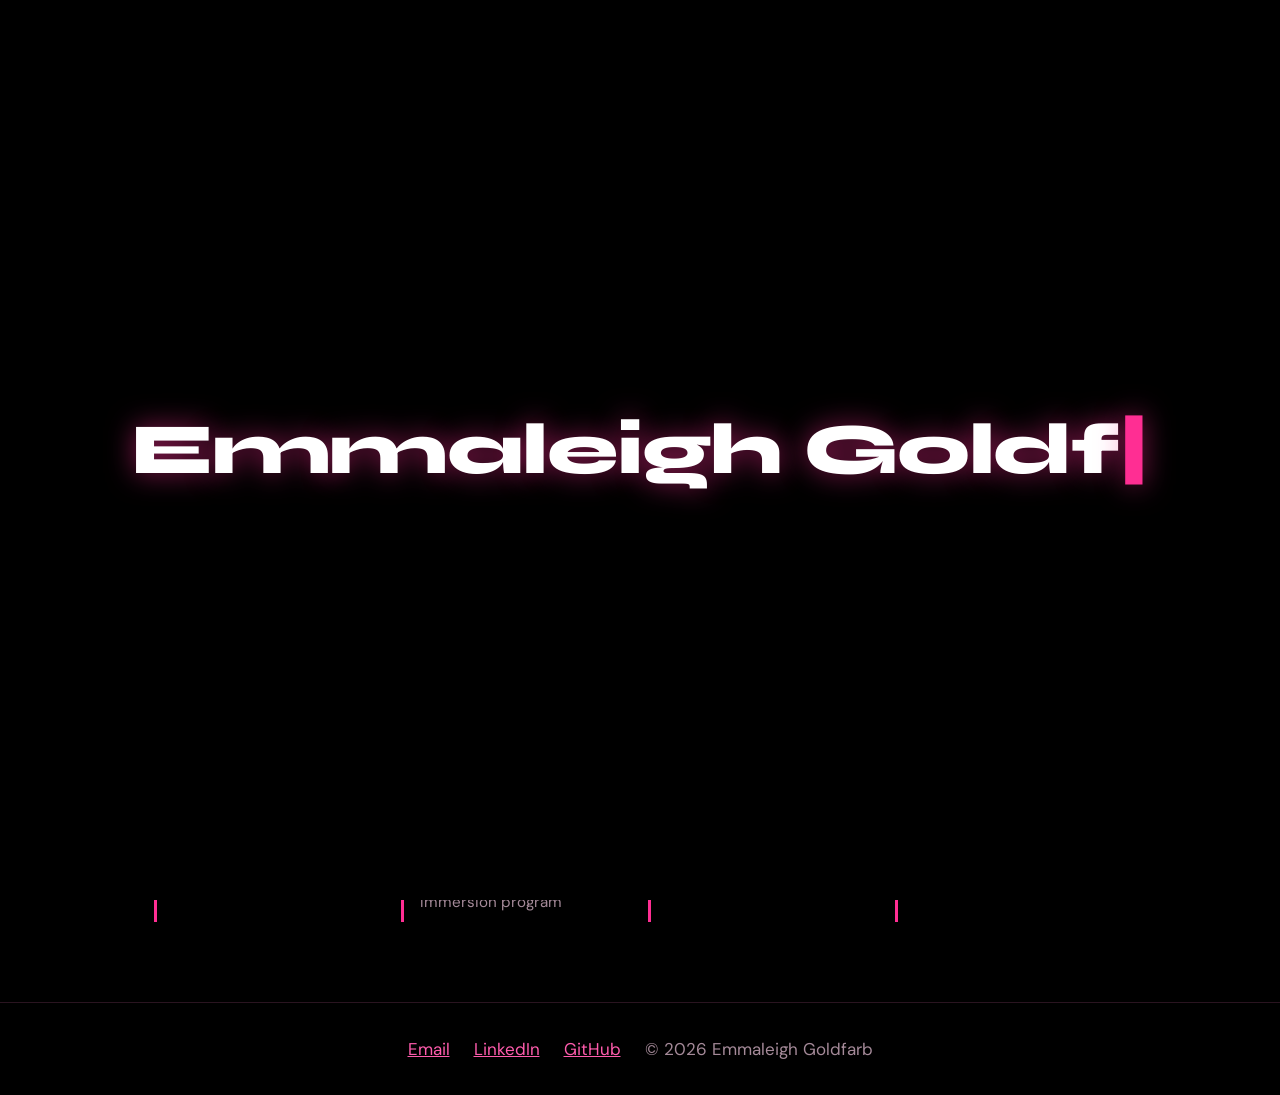
==== index.html @ 019fbb37 "website base" ====
<!DOCTYPE html><html lang="en"><head><meta charset="utf-8"><meta name="viewport" content="width=device-width,initial-scale=1"><link rel="preconnect" href="https://fonts.googleapis.com"><link rel="preconnect" href="https://fonts.gstatic.com" crossorigin><link href="https://fonts.googleapis.com/css2?family=DM+Sans:wght@400;700&family=Syne:wght@600;800&display=swap" rel="stylesheet"><link rel="stylesheet" href="css/style.css"><title>Emmaleigh Goldfarb | Computer Science Student & Web Developer</title><meta name="description" content="Portfolio of Emmaleigh Goldfarb, computer science student at Binghamton University."></head><body>
<div id="splash"><h1 id="sname"></h1></div>
<main><section class="hero"><h1>Emmaleigh Goldfarb</h1><p class="tag" id="tag"></p>
<p class="lede" style="margin-top:1.5rem">I'm a computer science student at Binghamton University. I build web apps, research 3D models, and teach middle and high schoolers to code with Girls Who Code.</p>
<div class="row"><a class="btn solid" href="projects.html">See my projects</a><a class="btn" href="resume.html">View my resume</a><a class="btn" href="skills.html">Explore my skills</a></div></section>
<div class="stats"><div class="stat"><b data-n="1000" data-s="+">0</b><span>users on the FRI Program dashboard I helped build</span></div><div class="stat"><b data-n="7">0</b><span>person research team in the Freshman Research Immersion program</span></div><div class="stat"><b data-n="10">0</b><span>programming languages</span></div><div class="stat"><b data-n="2029">0</b><span>B.S. in Computer Science</span></div></div></main>
<script src="js/common.js"></script><script src="js/home.js"></script></body></html>
---- css/style.css ----
:root{--bg:#000;--panel:#0d0709;--pink:#ff2e93;--hot:#ff5cad;--blush:#f7c6dc;--mute:#a58a99;--line:#2a1420;color-scheme:dark}
*{box-sizing:border-box;margin:0}
html{scroll-behavior:smooth}
body{background:var(--bg);color:var(--blush);font:17px/1.65 'DM Sans',system-ui,sans-serif;min-height:100vh}
h1,h2,h3{font-family:'Syne','DM Sans',sans-serif;color:#fff;line-height:1.1;letter-spacing:-.02em}
h1{font-size:clamp(2.8rem,9vw,6.5rem);font-weight:800;text-shadow:0 0 28px rgba(255,46,147,.55)}
h2{font-size:clamp(2rem,5vw,3.2rem);margin-bottom:1rem;text-shadow:0 0 18px rgba(255,46,147,.4)}
h3{font-size:1.25rem}
a{color:var(--hot)}
:focus-visible{outline:2px solid var(--pink);outline-offset:3px}
#bg{position:fixed;inset:0;z-index:-1}
nav{position:sticky;top:0;z-index:20;display:flex;justify-content:space-between;align-items:center;padding:.9rem 5vw;background:rgba(0,0,0,.78);backdrop-filter:blur(10px);border-bottom:1px solid var(--line)}
nav .logo{font:800 1.2rem 'Syne',sans-serif;color:#fff;text-decoration:none;text-shadow:0 0 12px var(--pink)}
nav ul{display:flex;gap:1.6rem;list-style:none;padding:0}
nav ul a{color:var(--mute);text-decoration:none;padding:.2rem 0;border-bottom:2px solid transparent;transition:.2s}
nav ul a:hover,nav ul a[aria-current]{color:#fff;border-color:var(--pink)}
main{max-width:1100px;margin:0 auto;padding:4rem 5vw 5rem}
.btn{display:inline-block;padding:.75rem 1.5rem;border:2px solid var(--pink);border-radius:999px;color:#fff;text-decoration:none;font-weight:700;background:transparent;cursor:pointer;font-family:inherit;font-size:1rem;transition:.2s}
.btn:hover{background:var(--pink);box-shadow:0 0 26px var(--pink)}
.btn.solid{background:var(--pink);color:#000}
.btn.solid:hover{background:var(--hot)}
.row{display:flex;gap:1rem;flex-wrap:wrap;margin-top:2rem}
.lede{color:var(--mute);max-width:60ch;margin-bottom:2rem}
.chips{display:flex;gap:.6rem;flex-wrap:wrap;margin:1.5rem 0}
.chip{padding:.35rem 1rem;border:1px solid var(--line);border-radius:999px;background:var(--panel);color:var(--blush);cursor:pointer;font:inherit;font-size:.92rem}
.chip[aria-pressed=true],.chip:hover{border-color:var(--pink);color:#fff;box-shadow:0 0 14px rgba(255,46,147,.5)}
footer{padding:2rem 5vw;border-top:1px solid var(--line);color:var(--mute);display:flex;gap:1.5rem;flex-wrap:wrap;justify-content:center}
/* splash + home */
#splash{position:fixed;inset:0;z-index:100;background:#000;display:grid;place-items:center;transition:opacity .8s}
#splash.out{opacity:0;pointer-events:none}
#splash h1{font-size:clamp(2rem,7vw,4.5rem);white-space:nowrap}
#splash h1::after{content:'|';animation:blink .7s steps(1) infinite;color:var(--pink)}
@keyframes blink{50%{opacity:0}}
.hero{min-height:68vh;display:flex;flex-direction:column;justify-content:center}
.tag{font:600 clamp(1.1rem,3vw,1.8rem) 'Syne',sans-serif;color:var(--hot);min-height:2.2em;margin-top:1rem}
.tag::after{content:'|';animation:blink .7s steps(1) infinite}
.stats{display:grid;grid-template-columns:repeat(auto-fit,minmax(190px,1fr));gap:1rem;margin-top:3rem}
.stat{border-left:3px solid var(--pink);padding:.4rem 1rem}
.stat b{display:block;font:800 2.2rem 'Syne',sans-serif;color:#fff}
.stat span{color:var(--mute);font-size:.95rem}
/* cards */
.grid{display:grid;grid-template-columns:repeat(auto-fill,minmax(300px,1fr));gap:1.4rem}
.card{background:var(--panel);border:1px solid var(--line);border-radius:18px;padding:1.6rem;cursor:pointer;text-align:left;color:inherit;font:inherit;transition:border-color .2s,box-shadow .2s;transform-style:preserve-3d}
.card:hover{border-color:var(--pink);box-shadow:0 0 30px rgba(255,46,147,.3)}
.card p{color:var(--mute);margin:.6rem 0 1rem}
.tags{display:flex;gap:.4rem;flex-wrap:wrap}
.tags i{font-style:normal;font-size:.8rem;padding:.15rem .7rem;border-radius:999px;background:rgba(255,46,147,.14);color:var(--hot)}
dialog{background:var(--panel);color:var(--blush);border:1px solid var(--pink);border-radius:20px;padding:2rem;max-width:640px;width:92vw;box-shadow:0 0 60px rgba(255,46,147,.35)}
dialog::backdrop{background:rgba(0,0,0,.8)}
dialog ul,.detail ul{padding-left:1.2rem;margin:1rem 0}
dialog li,.detail li{margin:.4rem 0}
.x{float:right}
/* resume */
.tl{position:relative;margin-top:1.5rem;padding-left:2rem}
.tl::before{content:'';position:absolute;left:6px;top:0;bottom:0;width:2px;background:var(--line)}
.tl .fill{position:absolute;left:6px;top:0;width:2px;height:0;background:var(--pink);box-shadow:0 0 12px var(--pink)}
.ent{position:relative;margin-bottom:1rem}
.ent::before{content:'';position:absolute;left:-2rem;top:1.15rem;width:14px;height:14px;border-radius:50%;background:#000;border:2px solid var(--line);transition:.3s}
.ent.lit::before{border-color:var(--pink);background:var(--pink);box-shadow:0 0 14px var(--pink)}
.ent button{width:100%;display:flex;justify-content:space-between;gap:1rem;background:var(--panel);border:1px solid var(--line);border-radius:14px;padding:1rem 1.3rem;color:#fff;font:inherit;cursor:pointer;text-align:left}
.ent button:hover,.ent button[aria-expanded=true]{border-color:var(--pink)}
.ent small{color:var(--mute);white-space:nowrap}
.detail{display:none;padding:.2rem 1.3rem}
.detail.open{display:block}
/* skills */
#field{position:relative;height:min(62vw,610px);min-height:460px;border:1px solid var(--line);border-radius:22px;overflow:hidden;background:radial-gradient(circle at 50% 50%,rgba(255,46,147,.18),transparent 18%),radial-gradient(circle at 50% 120%,rgba(255,46,147,.12),transparent 60%);isolation:isolate}
.core{position:absolute;left:50%;top:51%;z-index:10;width:clamp(108px,18vw,164px);aspect-ratio:1;border-radius:50%;display:grid;place-items:center;color:var(--pink);background:radial-gradient(circle at 32% 28%,#ff78bb,#ff2e93 58%,#a10055);box-shadow:0 0 0 14px rgba(255,46,147,.1),0 0 40px rgba(255,46,147,.72);transform:translate(-50%,-50%);animation:core-pulse 2.8s ease-in-out infinite}.core img{width:83%;height:83%;filter:drop-shadow(0 4px 5px rgba(0,0,0,.45))}.core span{position:absolute;bottom:13%;font:700 clamp(.68rem,1.2vw,.85rem) 'Syne',sans-serif;letter-spacing:.18em;color:#fff;text-shadow:0 1px 4px #000}@keyframes core-pulse{50%{box-shadow:0 0 0 22px rgba(255,46,147,.04),0 0 58px rgba(255,46,147,.88)}}
.orb{position:absolute;z-index:15;width:clamp(48px,8vw,78px);aspect-ratio:1;border-radius:50%;border:2px solid var(--pink);background:radial-gradient(circle at 30% 28%,rgba(255,92,173,.62),rgba(255,46,147,.11) 70%);color:#fff;font:700 .78rem 'Syne',sans-serif;display:grid;place-items:center;cursor:pointer;box-shadow:0 0 16px rgba(255,46,147,.35),inset 0 0 14px rgba(255,46,147,.26);will-change:transform;animation:float var(--float-time) ease-in-out var(--float-delay) infinite alternate;transition:background .18s,box-shadow .18s,opacity .18s}.orb::after{content:'';position:absolute;inset:18%;border-radius:50%;background:var(--pink);opacity:.14;filter:blur(9px);z-index:-1}.orb img{width:57%;height:57%;object-fit:contain;filter:drop-shadow(0 2px 4px rgba(0,0,0,.35));pointer-events:none}.orb span{position:absolute;bottom:-1.7rem;left:50%;transform:translate(-50%,5px);opacity:0;white-space:nowrap;text-shadow:0 1px 4px #000;pointer-events:none;transition:opacity .18s,transform .18s}.orb.is-hovered,.orb:focus-visible{background:rgba(255,46,147,.5);box-shadow:0 0 38px var(--pink);animation-play-state:paused}.orb.is-hovered span,.orb:focus-visible span{opacity:1;transform:translate(-50%,0)}.orb.selected{border-color:#fff;box-shadow:0 0 52px var(--pink),0 0 10px #fff;z-index:20}.orb.selected:not(.is-hovered) span{opacity:0}@keyframes float{from{translate:-50% calc(-50% - 10px)}to{translate:-50% calc(-50% + 10px)}}
.hint{color:var(--mute);font-size:.9rem;margin:.8rem 0 1.5rem}
.term{margin-top:1.5rem;background:#050203;border:1px solid var(--pink);border-radius:14px;overflow:hidden;box-shadow:0 0 30px rgba(255,46,147,.2)}
.term header{display:flex;gap:.5rem;align-items:center;padding:.6rem 1rem;border-bottom:1px solid var(--line);color:var(--mute);font-size:.85rem}
.term header i{width:10px;height:10px;border-radius:50%;background:var(--pink);opacity:.7}
.term pre{padding:1.2rem;overflow-x:auto;font:.92rem/1.6 ui-monospace,Menlo,Consolas,monospace;color:var(--blush)}
.term p{padding:0 1.2rem 1.2rem}
.tools{display:flex;gap:.6rem;flex-wrap:wrap}
.tool{padding:.5rem 1.1rem;border:1px solid var(--line);border-radius:10px;background:var(--panel)}
.tool.hide{display:none}
.sec{margin-top:4rem}
.cursor-dot{position:fixed;width:10px;height:10px;border-radius:50%;background:var(--pink);pointer-events:none;z-index:200;box-shadow:0 0 12px var(--pink);transition:opacity .6s}
@media(max-width:640px){nav ul{gap:.9rem;font-size:.9rem}#field{height:440px;min-height:440px}.orb{font-size:.67rem}.orb span{bottom:-1.45rem}.hint{font-size:.82rem}}
@media(prefers-reduced-motion:reduce){*{animation:none!important;transition:none!important}}
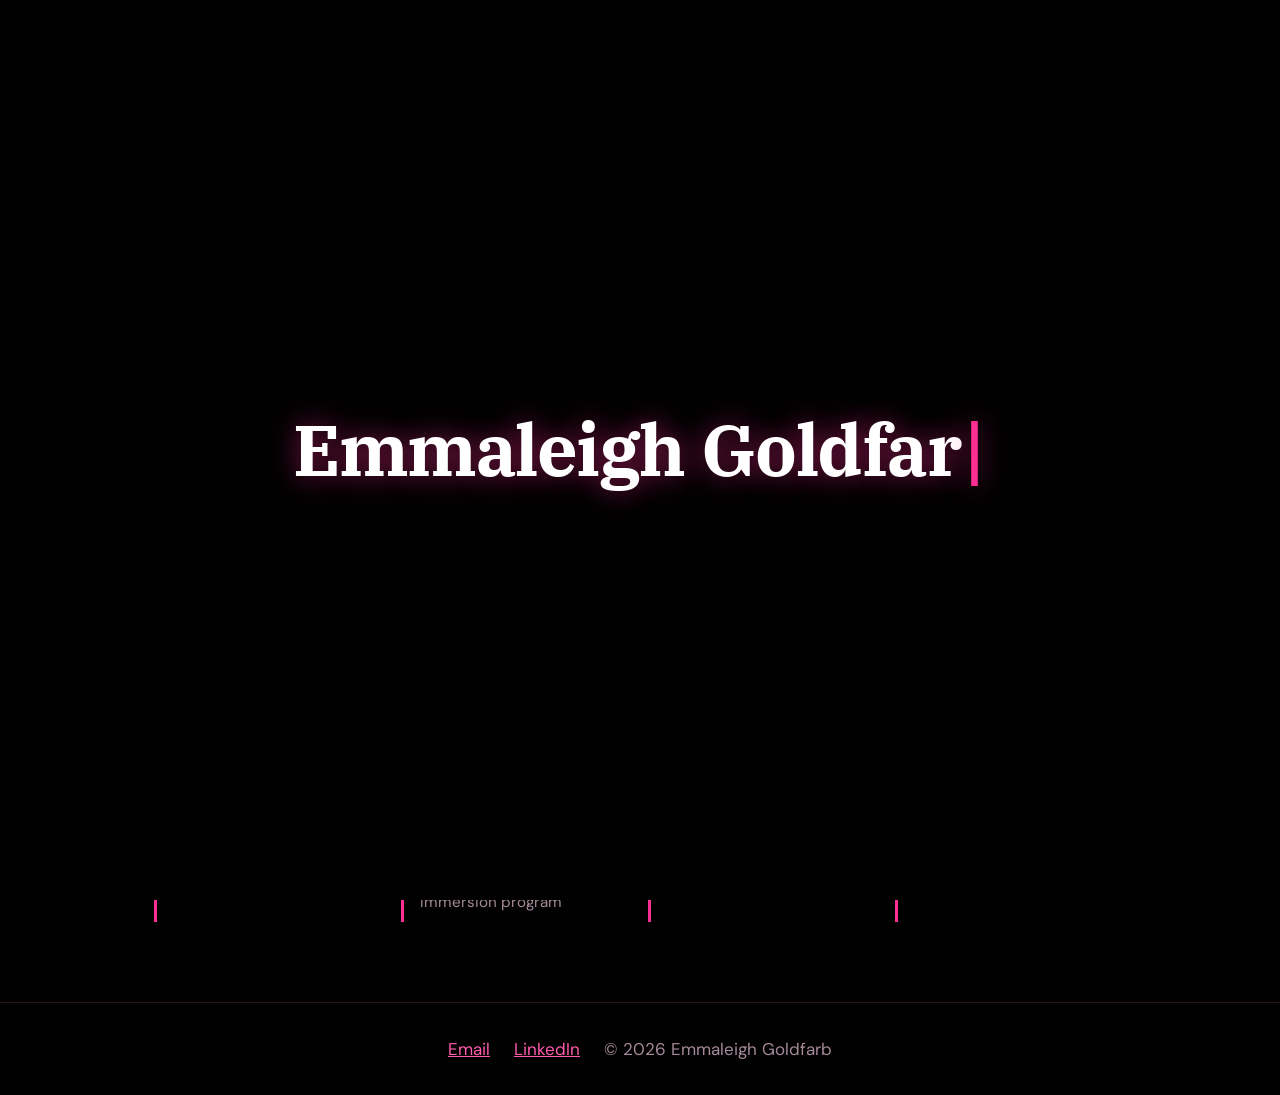
==== commit d7752c67: "changed fonts" ====
--- a/index.html
+++ b/index.html
@@ -1,7 +1,7 @@
-<!DOCTYPE html><html lang="en"><head><meta charset="utf-8"><meta name="viewport" content="width=device-width,initial-scale=1"><link rel="preconnect" href="https://fonts.googleapis.com"><link rel="preconnect" href="https://fonts.gstatic.com" crossorigin><link href="https://fonts.googleapis.com/css2?family=DM+Sans:wght@400;700&family=Syne:wght@600;800&display=swap" rel="stylesheet"><link rel="stylesheet" href="css/style.css"><title>Emmaleigh Goldfarb | Computer Science Student & Web Developer</title><meta name="description" content="Portfolio of Emmaleigh Goldfarb, computer science student at Binghamton University."></head><body>
+<!DOCTYPE html><html lang="en"><head><meta charset="utf-8"><meta name="viewport" content="width=device-width,initial-scale=1"><link rel="preconnect" href="https://fonts.googleapis.com"><link rel="preconnect" href="https://fonts.gstatic.com" crossorigin><link href="https://fonts.googleapis.com/css2?family=DM+Sans:wght@400;700&family=Syne:wght@600;800&display=swap" rel="stylesheet"><link href="https://fonts.googleapis.com/css2?family=IBM+Plex+Serif:wght@400;700&family=Libre+Caslon+Text:wght@400&display=swap" rel="stylesheet"><link rel="stylesheet" href="css/style.css"><title>Emmaleigh Goldfarb | Computer Science Student & Web Developer</title><meta name="description" content="Portfolio of Emmaleigh Goldfarb, computer science student at Binghamton University."></head><body>
 <div id="splash"><h1 id="sname"></h1></div>
 <main><section class="hero"><h1>Emmaleigh Goldfarb</h1><p class="tag" id="tag"></p>
-<p class="lede" style="margin-top:1.5rem">I'm a computer science student at Binghamton University. I build web apps, research 3D models, and teach middle and high schoolers to code with Girls Who Code.</p>
+<p class="lede" style="margin-top:1.5rem">BS Computer Science @ Binghamton University | Computer Vision Researcher <br> Girls Who Code Lead Teaching Instructor</p>
 <div class="row"><a class="btn solid" href="projects.html">See my projects</a><a class="btn" href="resume.html">View my resume</a><a class="btn" href="skills.html">Explore my skills</a></div></section>
-<div class="stats"><div class="stat"><b data-n="1000" data-s="+">0</b><span>users on the FRI Program dashboard I helped build</span></div><div class="stat"><b data-n="7">0</b><span>person research team in the Freshman Research Immersion program</span></div><div class="stat"><b data-n="10">0</b><span>programming languages</span></div><div class="stat"><b data-n="2029">0</b><span>B.S. in Computer Science</span></div></div></main>
+<div class="stats"><div class="stat"><b data-n="1000" data-s="+">0</b><span>users on the FRI Program dashboard I helped build</span></div><div class="stat"><b data-n="7">0</b><span>person research team in the First-Year Research Immersion program</span></div><div class="stat"><b data-n="10">0</b><span>programming languages</span></div><div class="stat"><b data-n="2028">0</b><span>B.S. in Computer Science</span></div></div></main>
 <script src="js/common.js"></script><script src="js/home.js"></script></body></html>
--- a/css/style.css
+++ b/css/style.css
@@ -2,7 +2,7 @@
 *{box-sizing:border-box;margin:0}
 html{scroll-behavior:smooth}
 body{background:var(--bg);color:var(--blush);font:17px/1.65 'DM Sans',system-ui,sans-serif;min-height:100vh}
-h1,h2,h3{font-family:'Syne','DM Sans',sans-serif;color:#fff;line-height:1.1;letter-spacing:-.02em}
+h1,h2,h3{font-family:'IBM Plex Serif',serif;color:#fff;line-height:1.1;letter-spacing:-.02em}
 h1{font-size:clamp(2.8rem,9vw,6.5rem);font-weight:800;text-shadow:0 0 28px rgba(255,46,147,.55)}
 h2{font-size:clamp(2rem,5vw,3.2rem);margin-bottom:1rem;text-shadow:0 0 18px rgba(255,46,147,.4)}
 h3{font-size:1.25rem}
@@ -32,7 +32,7 @@
 #splash h1::after{content:'|';animation:blink .7s steps(1) infinite;color:var(--pink)}
 @keyframes blink{50%{opacity:0}}
 .hero{min-height:68vh;display:flex;flex-direction:column;justify-content:center}
-.tag{font:600 clamp(1.1rem,3vw,1.8rem) 'Syne',sans-serif;color:var(--hot);min-height:2.2em;margin-top:1rem}
+.tag{font:400 clamp(1.1rem,3vw,1.8rem) 'Libre Caslon Text',serif;color:var(--hot);min-height:2.2em;margin-top:1rem}
 .tag::after{content:'|';animation:blink .7s steps(1) infinite}
 .stats{display:grid;grid-template-columns:repeat(auto-fit,minmax(190px,1fr));gap:1rem;margin-top:3rem}
 .stat{border-left:3px solid var(--pink);padding:.4rem 1rem}
